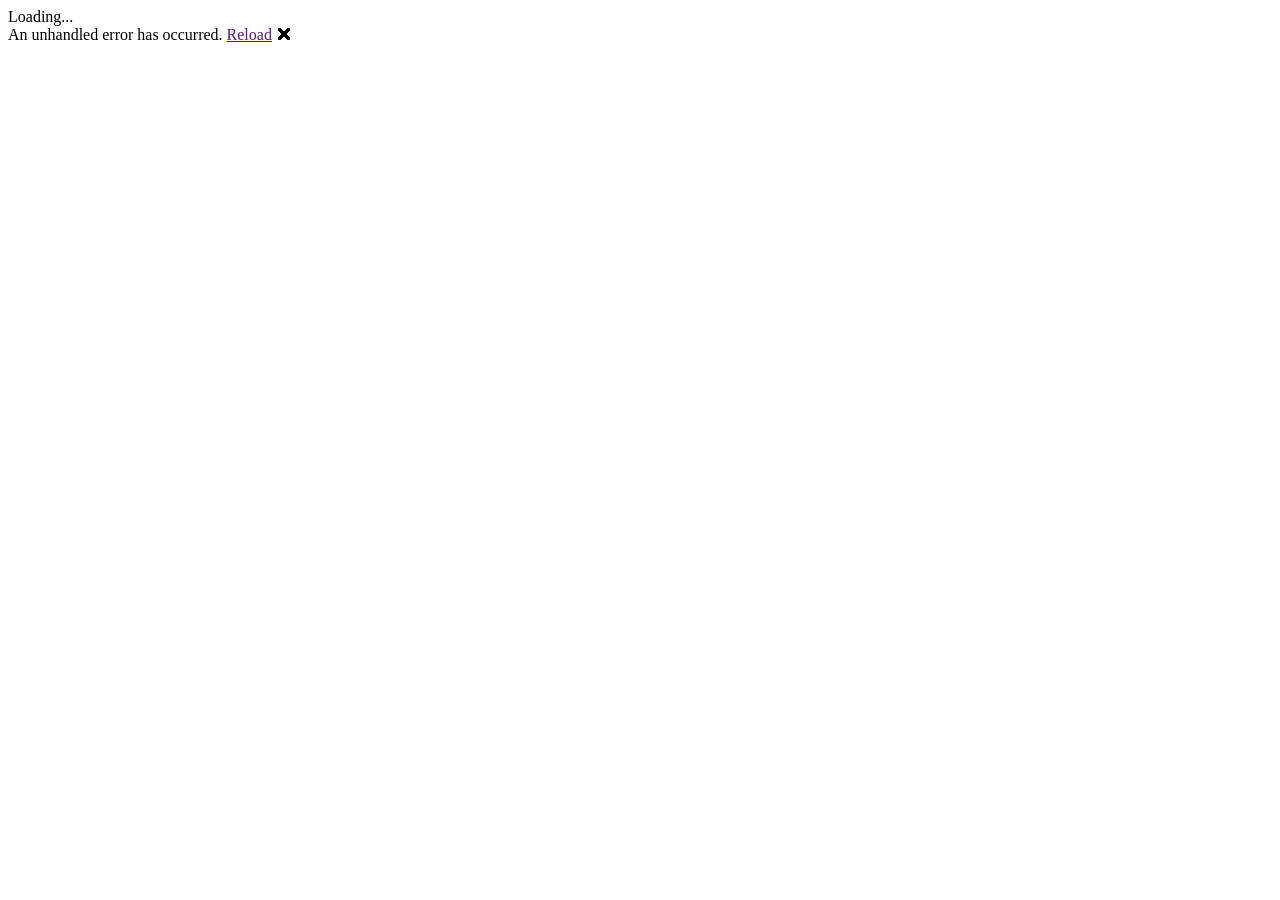
==== wwwroot/index.html @ a71572c9 "Add files via upload How to customize individual views of Blazor Scheduler sample." ====
﻿<!DOCTYPE html>
<html>

<head>
    <meta charset="utf-8" />
    <meta name="viewport" content="width=device-width, initial-scale=1.0, maximum-scale=1.0, user-scalable=no" />
    <title>Scheduler Views</title>
    <base href="/" />
    <link href="css/bootstrap/bootstrap.min.css" rel="stylesheet" />
    <link href="css/app.css" rel="stylesheet" />
    <link href="_content/Syncfusion.Blazor.Themes/bootstrap4.css" rel="stylesheet" />
</head>

<body>
    <app>Loading...</app>

    <div id="blazor-error-ui">
        An unhandled error has occurred.
        <a href="" class="reload">Reload</a>
        <a class="dismiss">🗙</a>
    </div>
    <script src="_framework/blazor.webassembly.js"></script>
</body>

</html>
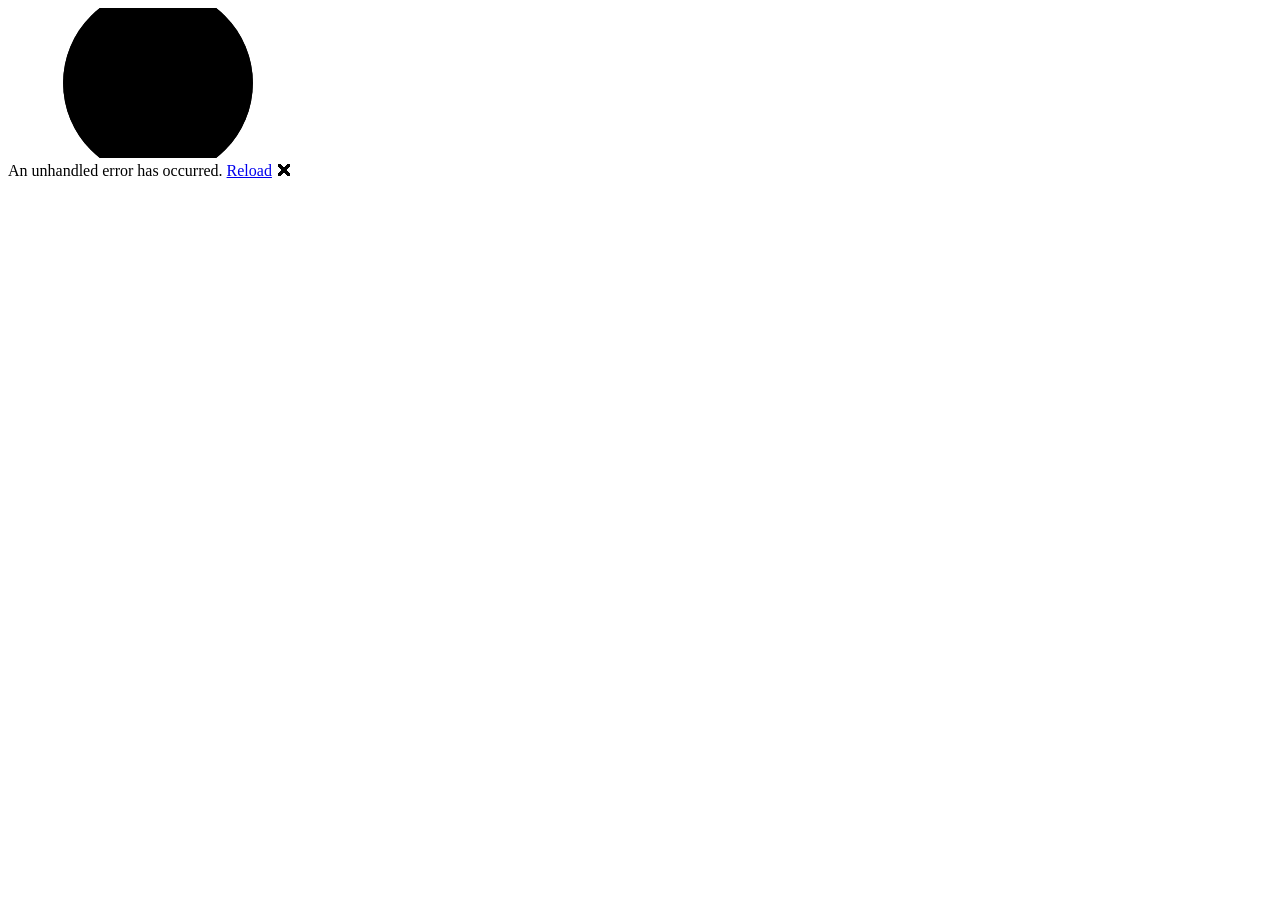
==== commit 384ec471: "Restructure sample to .NET 10 template layout (root App.razor, Layout, Pages) Co-authored-by: Backia" ====
--- a/wwwroot/index.html
+++ b/wwwroot/index.html
@@ -1,25 +1,36 @@
-﻿<!DOCTYPE html>
-<html>
-
-<head>
-    <meta charset="utf-8" />
-    <meta name="viewport" content="width=device-width, initial-scale=1.0, maximum-scale=1.0, user-scalable=no" />
-    <title>Scheduler Views</title>
-    <base href="/" />
-    <link href="css/bootstrap/bootstrap.min.css" rel="stylesheet" />
-    <link href="css/app.css" rel="stylesheet" />
-    <link href="_content/Syncfusion.Blazor.Themes/bootstrap4.css" rel="stylesheet" />
-</head>
-
-<body>
-    <app>Loading...</app>
-
-    <div id="blazor-error-ui">
-        An unhandled error has occurred.
-        <a href="" class="reload">Reload</a>
-        <a class="dismiss">🗙</a>
-    </div>
-    <script src="_framework/blazor.webassembly.js"></script>
-</body>
-
-</html>
+<!DOCTYPE html>
+<html lang="en">
+
+<head>
+    <meta charset="utf-8" />
+    <meta name="viewport" content="width=device-width, initial-scale=1.0" />
+    <title>CustomIndividualViews</title>
+    <base href="/" />
+    <link rel="preload" id="webassembly" />
+    <link rel="stylesheet" href="css/bootstrap/bootstrap.min.css" />
+    <link rel="stylesheet" href="css/app.css" />
+    <link rel="icon" type="image/png" href="favicon.png" />
+    <link href="CustomIndividualViews.styles.css" rel="stylesheet" />
+    <link href="_content/Syncfusion.Blazor.Themes/bootstrap5.css" rel="stylesheet" />
+    <script src="_content/Syncfusion.Blazor.Core/scripts/syncfusion-blazor.min.js" type="text/javascript"></script>
+    <script type="importmap"></script>
+</head>
+
+<body>
+    <div id="app">
+        <svg class="loading-progress">
+            <circle r="40%" cx="50%" cy="50%" />
+            <circle r="40%" cx="50%" cy="50%" />
+        </svg>
+        <div class="loading-progress-text"></div>
+    </div>
+
+    <div id="blazor-error-ui">
+        An unhandled error has occurred.
+        <a href="." class="reload">Reload</a>
+        <span class="dismiss">🗙</span>
+    </div>
+    <script src="_framework/blazor.webassembly#[.{fingerprint}].js"></script>
+</body>
+
+</html>
--- a/wwwroot/css/app.css
+++ b/wwwroot/css/app.css
@@ -0,0 +1,40 @@
+html, body {
+    font-family: 'Helvetica Neue', Helvetica, Arial, sans-serif;
+}
+
+h1:focus {
+    outline: none;
+}
+
+a, .btn-link {
+    color: #0071c1;
+}
+
+.btn-primary {
+    color: #fff;
+    background-color: #1b6ec2;
+    border-color: #1861ac;
+}
+
+.content {
+    padding-top: 1.1rem;
+}
+
+#blazor-error-ui {
+    background: lightyellow;
+    bottom: 0;
+    box-shadow: 0 -1px 2px rgba(0, 0, 0, 0.2);
+    display: none;
+    left: 0;
+    padding: 0.6rem 1.25rem 0.7rem 1.25rem;
+    position: fixed;
+    width: 100%;
+    z-index: 1000;
+}
+
+    #blazor-error-ui .dismiss {
+        cursor: pointer;
+        position: absolute;
+        right: 0.75rem;
+        top: 0.5rem;
+    }
